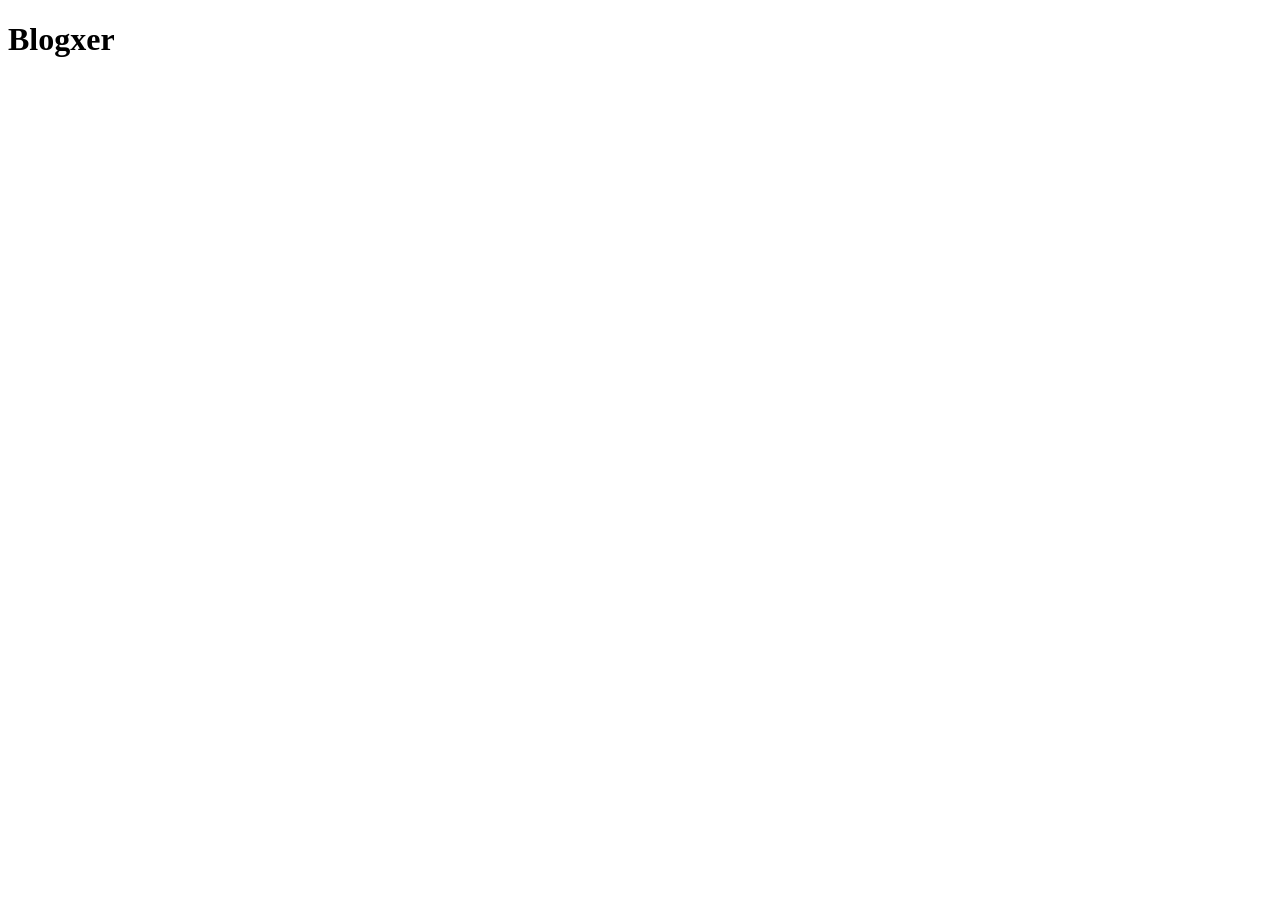
==== index.html @ 11c2c395 "+tarun | empty files" ====
<!DOCTYPE html>
<html lang="en">
<head>
    <meta charset="UTF-8">
    <meta name="viewport" content="width=device-width, initial-scale=1.0">
    <link rel="stylesheet" href="style.css">
    <title>Blogxer</title>
</head>
<body>
    <h1>Blogxer</h1>
</body>
</html>
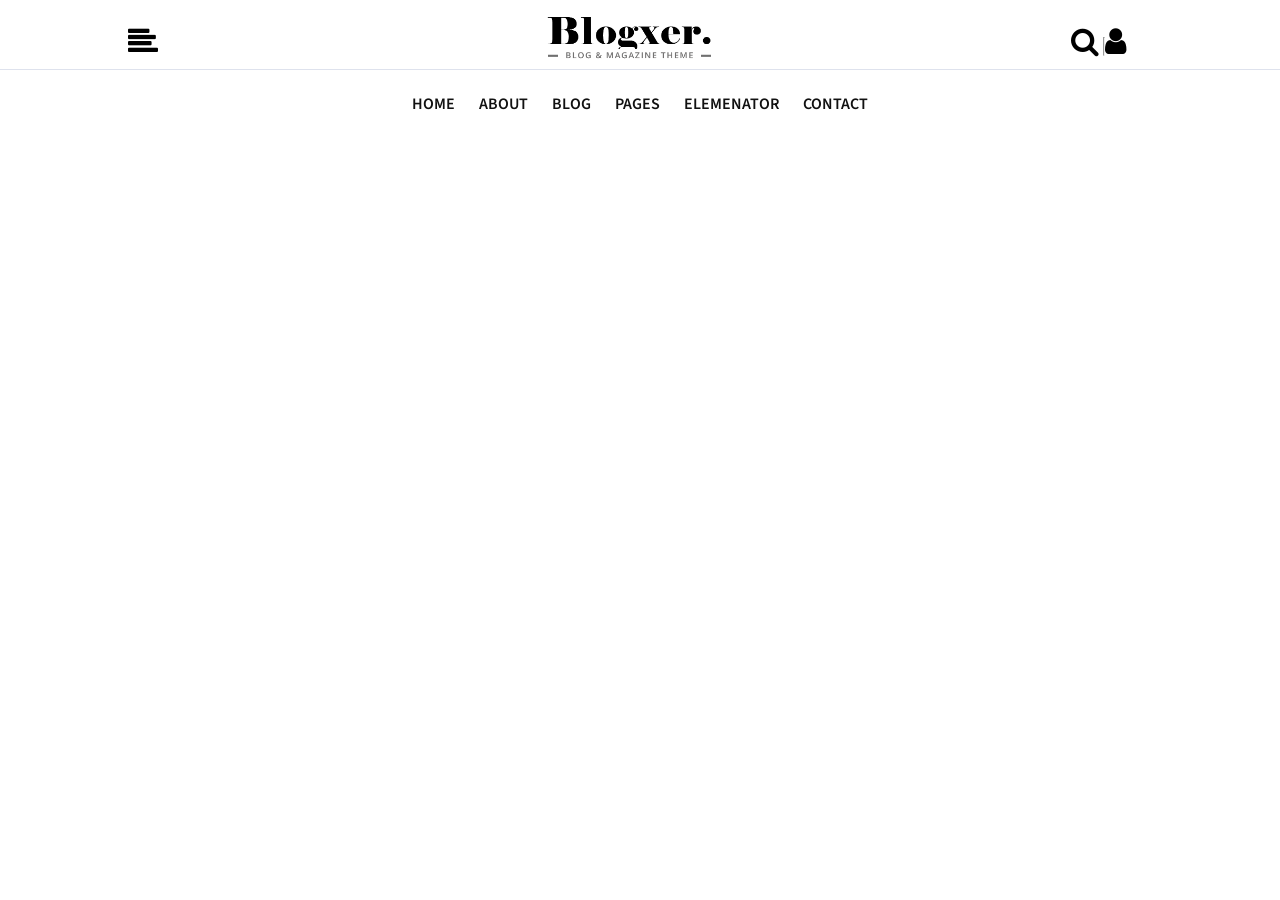
==== commit a17e812b: "+Rituraj|About us work complete" ====
--- a/index.html
+++ b/index.html
@@ -3,10 +3,38 @@
 <head>
     <meta charset="UTF-8">
     <meta name="viewport" content="width=device-width, initial-scale=1.0">
+    <link rel="stylesheet" href="./font-awesome-4.7.0/css/font-awesome.min.css">
     <link rel="stylesheet" href="style.css">
+    <link rel="preconnect" href="https://fonts.gstatic.com">  
+    <link href="https://fonts.googleapis.com/css2?family=Source+Sans+Pro:ital,wght@0,200;0,300;0,400;0,600;0,700;0,900;1,200;1,300;1,400;1,600;1,700;1,900&display=swap" rel="stylesheet">
+
     <title>Blogxer</title>
 </head>
 <body>
-    <h1>Blogxer</h1>
+    <!-- Header -->
+    <div class="header">
+        <div class="headerLeft">
+            <i class="fa fa-align-left" aria-hidden="true"></i>
+        </div>  
+        <div class="headerCenter">
+            <img src="./Images/logo.png" style="width: 200px;">
+        </div>  
+        <div class="headerRight">
+            <i class="fa fa-search" aria-hidden="true"></i>
+            <hr style="display: unset;">
+            <i class="fa fa-user" aria-hidden="true"></i>
+       </div> 
+    </div>
+    <div class="navigationBar">
+        <ul>
+            <Li>Home</Li>
+            <li>About</li>
+            <li>Blog</li>
+            <li>Pages</li>
+            <li>Elemenator</li>
+            <li>Contact</li>
+        </ul>
+    </div>
+
 </body>
 </html>
--- a/style.css
+++ b/style.css
@@ -0,0 +1,159 @@
+*{
+    box-sizing: border-box;
+    padding: 0%;
+    margin: 0%;
+}
+.header{
+    display: flex;flex-wrap: wrap;justify-content: center;border-bottom: 1px solid #dee2ed;
+}
+.headerLeft{
+    flex: 33.33%;padding-left: 10%;padding-top: 2%;
+}
+
+.headerCenter{
+    flex: 33.33%;padding-left: 8%;padding-top: 1%;
+}
+
+.headerRight{
+    flex: 33.33%;padding-left: 17%;flex-direction: column;
+    padding-top: 2%;
+}
+.header i{
+    font-size: 30px;
+    columns: #444444;;
+}
+.navigationBar{flex: 100%;padding-top: 1%;    
+    display: flex;justify-content: center;flex-wrap: wrap;text-align: center;
+}
+.navigationBar ul{
+    list-style-type: none;
+}
+.navigationBar ul li{display: inline-block;
+    font-family: 'Source Sans Pro';padding: 10px;
+    font-size: 16px;font-weight: 600;line-height: 22px;
+    color: #111111;
+    text-transform: uppercase;
+    font-style: normal;
+}
+@media(max-width:810px){
+    .header{
+        display: none;
+    }
+}
+/* Container 1 Starts */
+.container1{
+    display: flex;flex-wrap: wrap;height: 250px;background-color: #e5e5e5;align-items: center;margin-top: 10px;padding-left: 10%;
+    font-family: 'Source Sans Pro', sans-serif;
+}
+.container1 h3{
+    font-size: 50px;
+}
+.container1 ol{
+    list-style-type: none;
+}
+.container1 li{
+    display: inline-block;
+}
+/* Container 1 Ends */
+/* Container 2 Starts */
+.container2{
+    display: flex;flex-wrap: wrap;justify-content: center;
+    font-family: 'Source Sans Pro', sans-serif;margin: 6%;
+}
+.container2Col6{
+    flex: 50%;justify-content: center;display: flex;flex-direction: column;
+}
+.container2Col6 h2{
+    color: #111111;font-size: 32px;font-weight: 400;padding: 2%;
+}
+.container2Col6 span{
+    color: #111111;font-size: 32px;font-weight: 400;padding: 2%;
+}
+.container2Col6 p{
+    color: #444444;font-size: 16px;font-family: 'Source Sans Pro', sans-serif;padding: 2%;
+}
+@media(max-width:865px){
+    .container2Col6{
+        flex: 100%;
+    }
+}
+.container2Col6 ol{
+    list-style-type: none;
+}
+.container2Col6 li{
+    display: inline-block;
+    background-color: #f2f2f2;
+    color: #444444;
+    font-size: 16px;
+    width: 60px;margin-top: 7%;
+    height: 60px;
+    display: inline-flex;
+    justify-content: center;
+    align-items: center;
+}
+/* Container 2 Ends */
+/* Container 3 Starts */
+.container3{
+    display: flex;flex-wrap: wrap;background-image: url(./Images/counter_bg.jpg);
+    background-repeat: no-repeat;background-position: center;background-size: cover;justify-content: space-evenly;
+    color: var(--clr-light);
+    background-color: #161515;
+    background-blend-mode: multiply;
+}  
+.container3Col4{
+    display: flex;flex-wrap: wrap;margin-top: 10%;flex-direction: column;color: white;align-items: center;
+}
+.container3Col4 i{
+    display: flex;flex-wrap: wrap;
+    background-color: #f2f2f2;
+    color: #444444;
+    font-size: 50px;
+    width: 250px;
+    height: 250px;border-radius: 60%;
+    display: inline-flex;
+    justify-content: center;
+    align-items: center;
+}
+.container3Col4 h3{
+    font-size: 20px;font-family: 'Source Sans Pro', sans-serif;font-weight: 700;color: #FFFFFF;padding-top: 5%;padding-bottom: 50%;
+}
+.container3Col4 span{
+    font-size: 48px;font-family: 'Source Sans Pro', sans-serif;font-weight: 700;color: #FFFFFF;padding-top: 10%;
+}
+/* Container3 Ends  */
+/* Container 4 starts */
+.container4{
+    display: flex;flex-wrap: wrap;align-items: center;flex-direction: column;padding: 5%;
+}
+.container4 h2{
+    font-size: 24px;padding-top: 3%;
+    font-family: 'Source Sans Pro', sans-serif;
+}
+.container4 p{padding-top: 3%;
+    font-size: 18px;
+    font-family: 'Source Sans Pro', sans-serif;
+}
+.container4 input{
+    background-color: #ffffff;
+    padding: 25px 80px;
+    margin-right: 1%;
+  
+}
+.container4 button{
+    background-color:#111111;
+    /* padding: 12px 35px; */
+    border: 1px solid #111111;
+    color: #ffffff;
+    width: 100%;
+    height: 55px;
+    font-weight: 600;
+    font-size: 16px;
+   }
+@media(max-width:600px){
+    .container4 div{justify-content: center;
+        width: 100%;flex-wrap: wrap;
+    }
+    .container4 div input{
+        width: 100%;
+    }
+}   
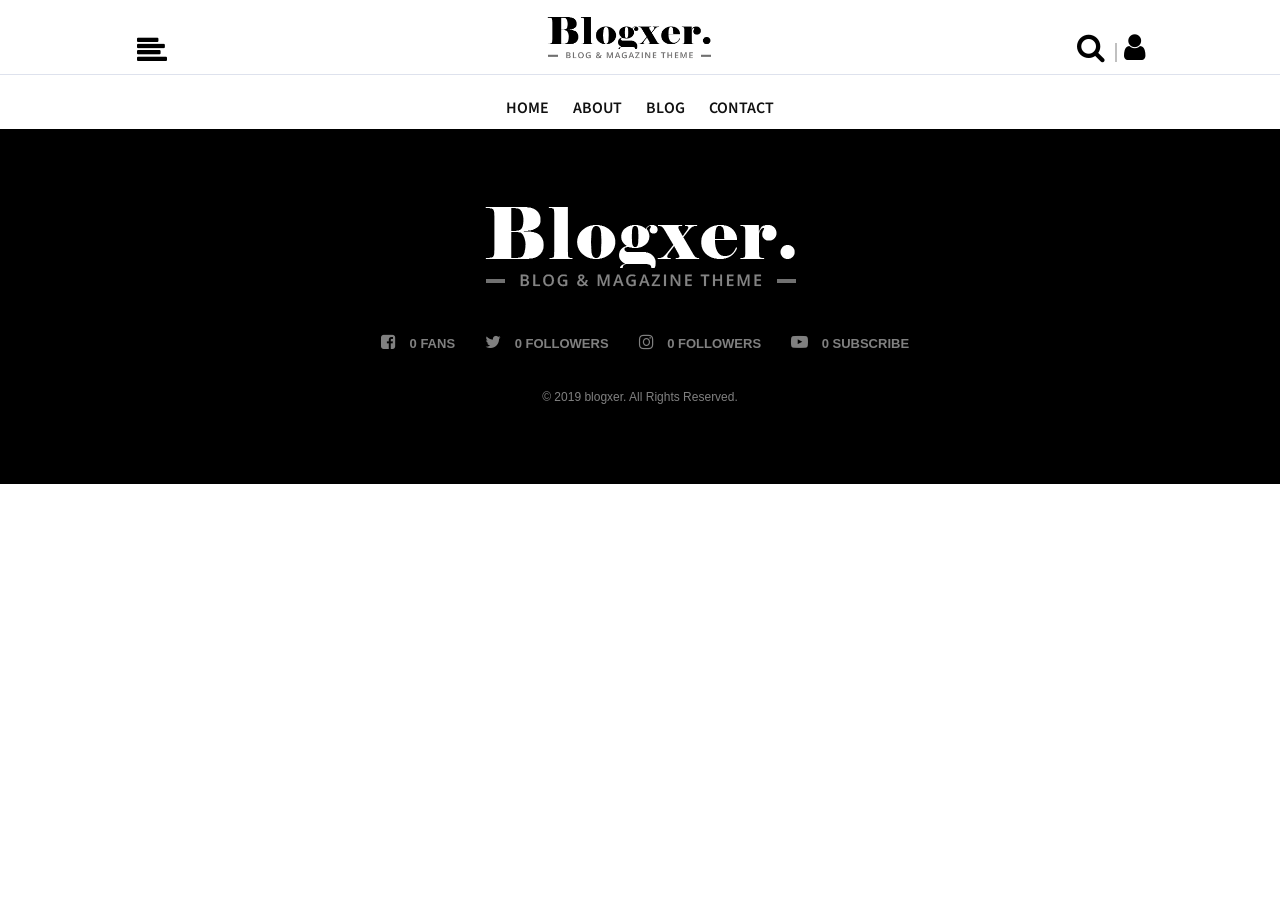
==== commit a3141461: "+Rituraj|Changes Completed" ====
--- a/index.html
+++ b/index.html
@@ -5,6 +5,8 @@
     <meta name="viewport" content="width=device-width, initial-scale=1.0">
     <link rel="stylesheet" href="./font-awesome-4.7.0/css/font-awesome.min.css">
     <link rel="stylesheet" href="style.css">
+    <link rel="stylesheet" href="footer.css">
+    <link rel="stylesheet" href="header.css">
     <link rel="preconnect" href="https://fonts.gstatic.com">  
     <link href="https://fonts.googleapis.com/css2?family=Source+Sans+Pro:ital,wght@0,200;0,300;0,400;0,600;0,700;0,900;1,200;1,300;1,400;1,600;1,700;1,900&display=swap" rel="stylesheet">
 
@@ -21,20 +23,47 @@
         </div>  
         <div class="headerRight">
             <i class="fa fa-search" aria-hidden="true"></i>
-            <hr style="display: unset;">
+            <hr style="display: unset;border: solid 1px #c0c0c0;background-color:#c0c0c0;">
             <i class="fa fa-user" aria-hidden="true"></i>
        </div> 
     </div>
     <div class="navigationBar">
         <ul>
-            <Li>Home</Li>
-            <li>About</li>
-            <li>Blog</li>
-            <li>Pages</li>
-            <li>Elemenator</li>
-            <li>Contact</li>
+           <a href="#"><Li>Home</Li></a> 
+            <a href="./aboutus.html"><li>About</li></a>
+            <a href="#"><li>Blog</li></a>
+            <a href="./contact.html"><li>Contact</li></a>
         </ul>
     </div>
-
+     <!-- Header Ends -->
+     <!-- Footer Starts -->
+     <div class="footer">
+        <div class="footer-contain">  
+         <div class="uper-text">
+              <img src="./img/logo2.png" style="padding: 10px;">
+              <div class="contact-logo">
+                  
+                  <div class="box-1">
+                   <i class="fa fa-facebook-square" aria-hidden="true"></i>
+                   0 FANS
+                  </div>
+                  <div class="box-1">
+                   <i class="fa fa-twitter" aria-hidden="true"></i>
+   
+                   0 FOLLOWERS
+                  </div>
+                  <div class="box-1">
+                   <i class="fa fa-instagram" aria-hidden="true"></i>
+                   0 FOLLOWERS
+                  </div>
+                  <div class="box-1">
+                   <i class="fa fa-youtube-play" aria-hidden="true"></i>
+                   0 SUBSCRIBE
+                  </div>
+              </div>
+              <p>© 2019 blogxer. All Rights Reserved.</p>
+         </div>
+        </div> 
+        <!-- Footer Ends -->
 </body>
 </html>
--- a/style.css
+++ b/style.css
@@ -2,43 +2,6 @@
     box-sizing: border-box;
     padding: 0%;
     margin: 0%;
-}
-.header{
-    display: flex;flex-wrap: wrap;justify-content: center;border-bottom: 1px solid #dee2ed;
-}
-.headerLeft{
-    flex: 33.33%;padding-left: 10%;padding-top: 2%;
-}
-
-.headerCenter{
-    flex: 33.33%;padding-left: 8%;padding-top: 1%;
-}
-
-.headerRight{
-    flex: 33.33%;padding-left: 17%;flex-direction: column;
-    padding-top: 2%;
-}
-.header i{
-    font-size: 30px;
-    columns: #444444;;
-}
-.navigationBar{flex: 100%;padding-top: 1%;    
-    display: flex;justify-content: center;flex-wrap: wrap;text-align: center;
-}
-.navigationBar ul{
-    list-style-type: none;
-}
-.navigationBar ul li{display: inline-block;
-    font-family: 'Source Sans Pro';padding: 10px;
-    font-size: 16px;font-weight: 600;line-height: 22px;
-    color: #111111;
-    text-transform: uppercase;
-    font-style: normal;
-}
-@media(max-width:810px){
-    .header{
-        display: none;
-    }
 }
 /* Container 1 Starts */
 .container1{
--- a/footer.css
+++ b/footer.css
@@ -0,0 +1,35 @@
+.footer{
+    background-color: black;
+    
+}
+.footer-contain{
+    padding: 30px;
+}
+.contact-logo{
+    display: flex;
+    justify-content: center;
+    flex-wrap: wrap;
+}
+.box-1{
+    padding: 10px;color: gray;
+    font-size: 13px;font-family: sans-serif;
+    font-weight: 600;
+    display: block;
+    padding: 10px;
+}
+.uper-text{
+    text-align: center;
+    padding: 30px;
+}
+.uper-text p{
+    font-size: 12px;
+    font-family: sans-serif;
+    padding: 20px;
+    color: gray;
+}
+.box-1 i{
+    font-size: 17px;padding: 10px;
+}
+.box-1:hover{
+    color: rgb(177, 177, 177);
+}
--- a/header.css
+++ b/header.css
@@ -0,0 +1,45 @@
+*{
+    box-sizing: border-box;
+    padding: 0%;
+    margin: 0%;
+}
+.header{
+    display: flex;flex-wrap: wrap;justify-content: center;border-bottom: 1px solid #dee2ed;
+}
+.headerLeft{
+    flex: 33.33%;padding-left: 10%;padding-top: 2%;
+}
+
+.headerCenter{
+    flex: 33.33%;padding-left: 8%;padding-top: 1%;
+}
+
+.headerRight{
+    flex: 33.33%;padding-left: 17%;flex-direction: column;
+    padding-top: 2%;
+}
+.header i{
+    font-size: 30px;
+    columns: #444444;padding: 3%;
+}
+.navigationBar{flex: 100%;padding-top: 1%;    
+    display: flex;justify-content: center;flex-wrap: wrap;text-align: center;
+}
+.navigationBar ul{
+    list-style-type: none;
+}
+.navigationBar ul li{display: inline-block;
+    font-family: 'Source Sans Pro';padding: 10px;
+    font-size: 16px;font-weight: 600;line-height: 22px;
+    color: #111111;
+    text-transform: uppercase;
+    font-style: normal;
+}
+.navigationBar li:hover{
+background-color: gray
+}
+@media(max-width:810px){
+    .header{
+        display: none;
+    }
+}
